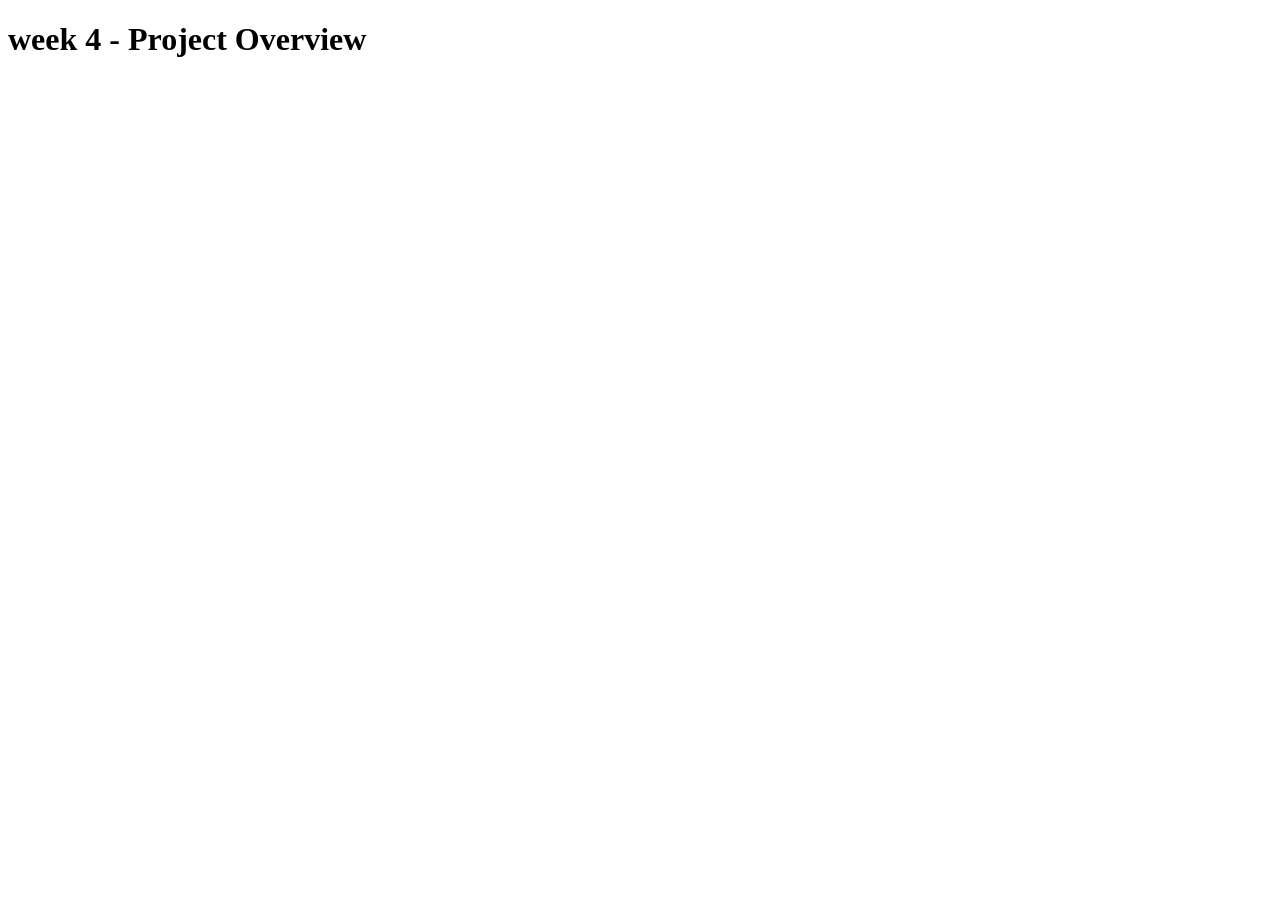
==== week_4/index.html @ 4c67798d "Add files via upload" ====
<!DOCTYPE html>
<html>
    <head>
        <meta charset="UTF-8">
        <meta name="viewport" content="width=device-width, initial-scale=1.0">
        <title>Hello chat</title>
        <link rel="stylesheet" href="">
    </head>

    <body>
        <div>
            <h1>week 4 - Project Overview</h1>
        </div>
        <script>
            const confirmedReloed = window.comfirm('กลับหน้าเดิมไหม')
            if (confirmedReloed) {
                window.history.forward("https://www.google.com");
                
            }
        </script>

        <script>
            window.alert(navigator.onLine)
        </script>

                <script>
            window.alert(screen.height)
        </script>

        <script>
            const confirmed = window.confirm('ไอ้บ้า500');
            if (confirmed) {
                window.alert('welcome')
            }else{
                window.alert('Byeee')
            }
        </script>
        <script>
            const UseName = window.confirm('ชื่อไรครับน้อง');
            if (confirmed) {
                window.alert('welcome'+UseName)
            }else{
                window.alert('Byeee')
            }
        </script>
    </body>
</html>
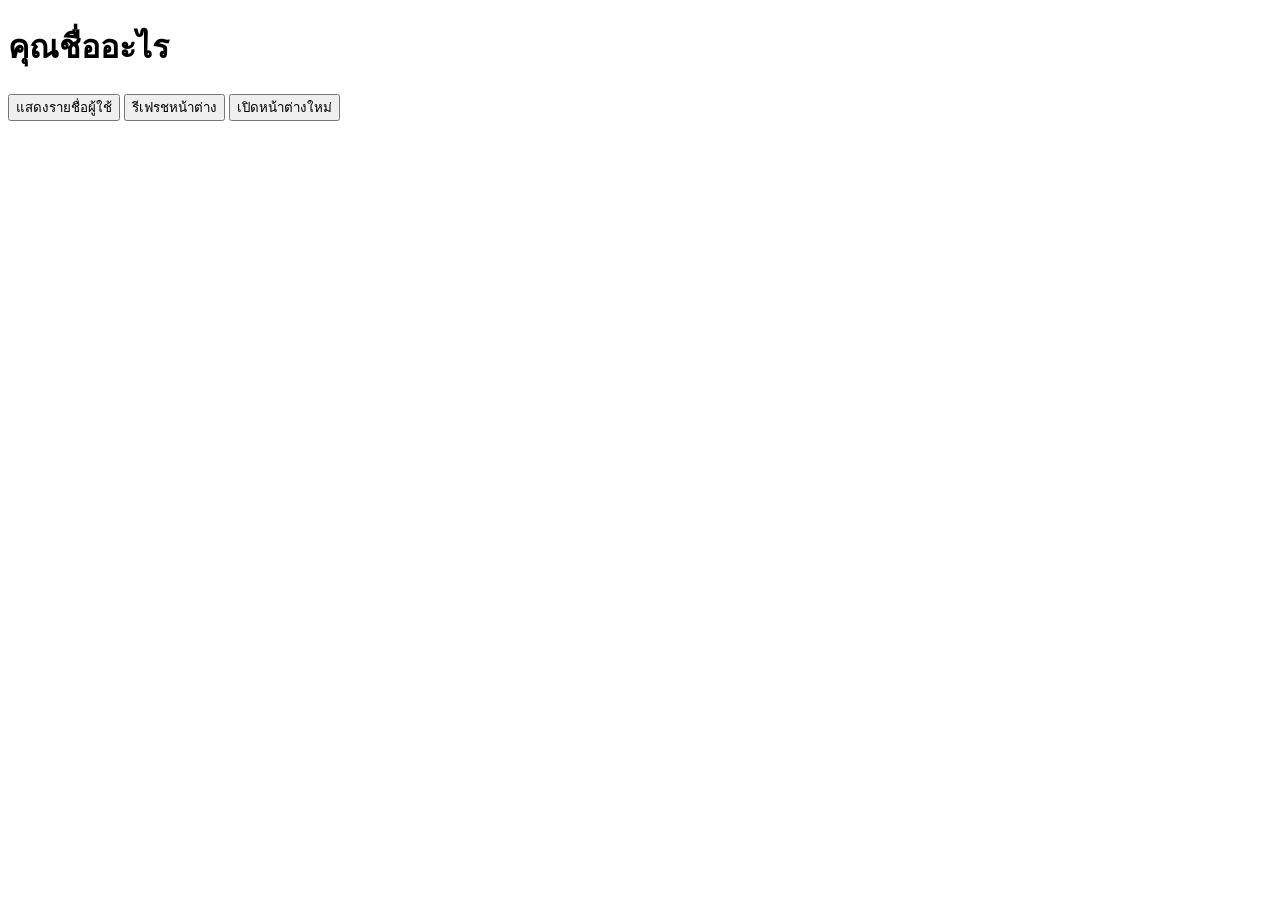
==== commit f2d13e14: "Add files via upload" ====
--- a/week_4/index.html
+++ b/week_4/index.html
@@ -3,45 +3,35 @@
     <head>
         <meta charset="UTF-8">
         <meta name="viewport" content="width=device-width, initial-scale=1.0">
-        <title>Hello chat</title>
-        <link rel="stylesheet" href="">
+        <title>อะไรสักอย่างนีแหละ</title>
+        <link rel="stylesheet" href="./style.css">
     </head>
-
+    <style>
+    </style>
     <body>
+        <h1 id="greeting">คุณชื่ออะไร</h1>
         <div>
-            <h1>week 4 - Project Overview</h1>
+            <button onclick="showUserName()">แสดงรายชื่อผู้ใช้</button> 
+            <button onclick="reload()">รีเฟรชหน้าต่าง</button>
+            <button onclick="OpenNewWindow()">เปิดหน้าต่างใหม่</button>
+            <!-- functionต้องมีวงเล็บด้วย -->
         </div>
         <script>
-            const confirmedReloed = window.comfirm('กลับหน้าเดิมไหม')
-            if (confirmedReloed) {
-                window.history.forward("https://www.google.com");
-                
+
+            function showUserName() {
+                const userAgent = navigator.userAgent;
+                const language = navigator.language;
+                const width = screen.width;
+                const height = screen.height;
+                alert('ข้อมูลผู้ใช้:\nUser Agent: ${userAgent}\nLanguage: ${language}\nScreen Width: ${width}\nScreen Height: ${height}');
             }
-        </script>
+            function reload() {
+                window.location.reload();
+            }
+            function OpenNewWindow() {
+                window.open("https://example.com")
+            }
 
-        <script>
-            window.alert(navigator.onLine)
-        </script>
-
-                <script>
-            window.alert(screen.height)
-        </script>
-
-        <script>
-            const confirmed = window.confirm('ไอ้บ้า500');
-            if (confirmed) {
-                window.alert('welcome')
-            }else{
-                window.alert('Byeee')
-            }
-        </script>
-        <script>
-            const UseName = window.confirm('ชื่อไรครับน้อง');
-            if (confirmed) {
-                window.alert('welcome'+UseName)
-            }else{
-                window.alert('Byeee')
-            }
         </script>
     </body>
 </html>
--- a/week_4/style.css
+++ b/week_4/style.css
@@ -0,0 +1,4 @@
+.button{
+    width: 20px;
+    height: 20px;
+}
